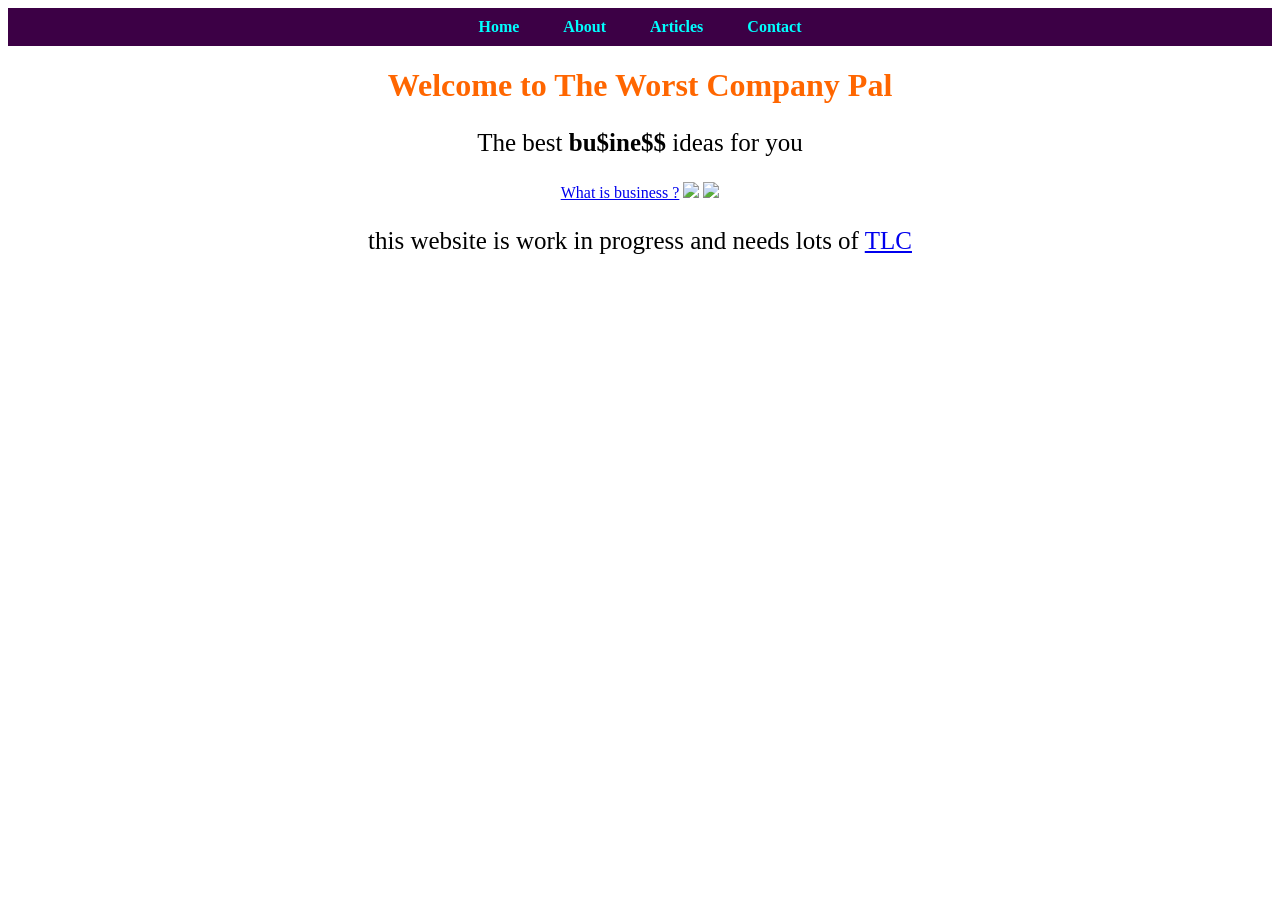
==== index.html @ f406d23d "Add files via upload" ====
<!DOCTYPE html>
<html>
<head>
    <title>TWC</title>
    <link rel="stylesheet" href="style.css">
</head>
<body style="background-color:rgb(255, 255, 255) ;">

<nav>
    <a href="index.html">Home</a>
    <a href="about.html">About</a>
    <a href="articles.html">Articles</a>
    <a href="contact.html">Contact</a>
</nav>

<h1 style="color: rgb(255, 102, 0);">Welcome to The Worst Company Pal</h1>
<p style="font-size: 25px;">The best <b>bu$ine$$</b> ideas for you</p>
<a href="https://dictionary.cambridge.org/dictionary/english/business" target="_blank" >What is business ?</a>

<img src="https://media.tenor.com/LQRDcKGQDeUAAAAM/princeharry-thumbsup.gif">

<img src="https://i.pinimg.com/originals/a2/5c/d9/a25cd99a00c6202728de4e0b41250876.gif">

<p style="font-size: 25px;">this website is work in progress and needs lots of <a href="https://dictionary.cambridge.org/dictionary/english/tlc " target="_blank">TLC</a></p>

</body>
</html>
---- style.css ----
nav {
    background-color: #3c0045;
    padding: 10px;
    text-align: center;
}

nav a {
    color: rgb(0, 255, 255);
    margin: 20px;
    text-decoration: none;
    font-weight: bold;
}

nav a:hover {
    color: #fffb00;
}

body {
    text-align: center;
}

ul {
    list-style: none;
    padding: 0;
}

li {
    margin: 5px 0;
}
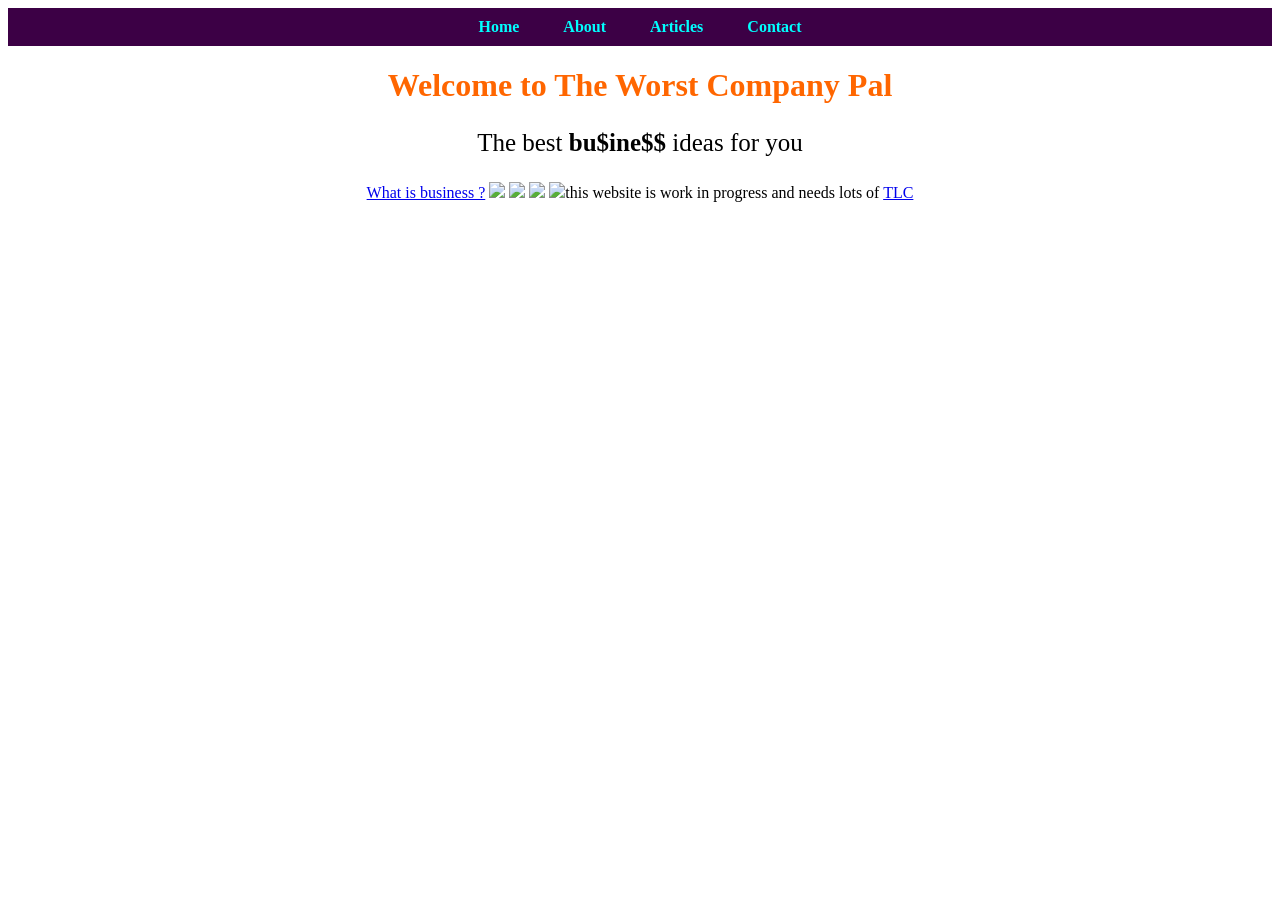
==== commit 636eca69: "Add files via upload" ====
--- a/index.html
+++ b/index.html
@@ -17,9 +17,13 @@
 <p style="font-size: 25px;">The best <b>bu$ine$$</b> ideas for you</p>
 <a href="https://dictionary.cambridge.org/dictionary/english/business" target="_blank" >What is business ?</a>
 
+<img src="https://www.pinterest.com/pin/jackhanmer-construction-worker-gif-jackhanmer-constructionworker-construction-gifs--44895327534206897/">
+
 <img src="https://media.tenor.com/LQRDcKGQDeUAAAAM/princeharry-thumbsup.gif">
 
 <img src="https://i.pinimg.com/originals/a2/5c/d9/a25cd99a00c6202728de4e0b41250876.gif">
+
+<img src="https://giphy.com/explore/hackers"
 
 <p style="font-size: 25px;">this website is work in progress and needs lots of <a href="https://dictionary.cambridge.org/dictionary/english/tlc " target="_blank">TLC</a></p>
 
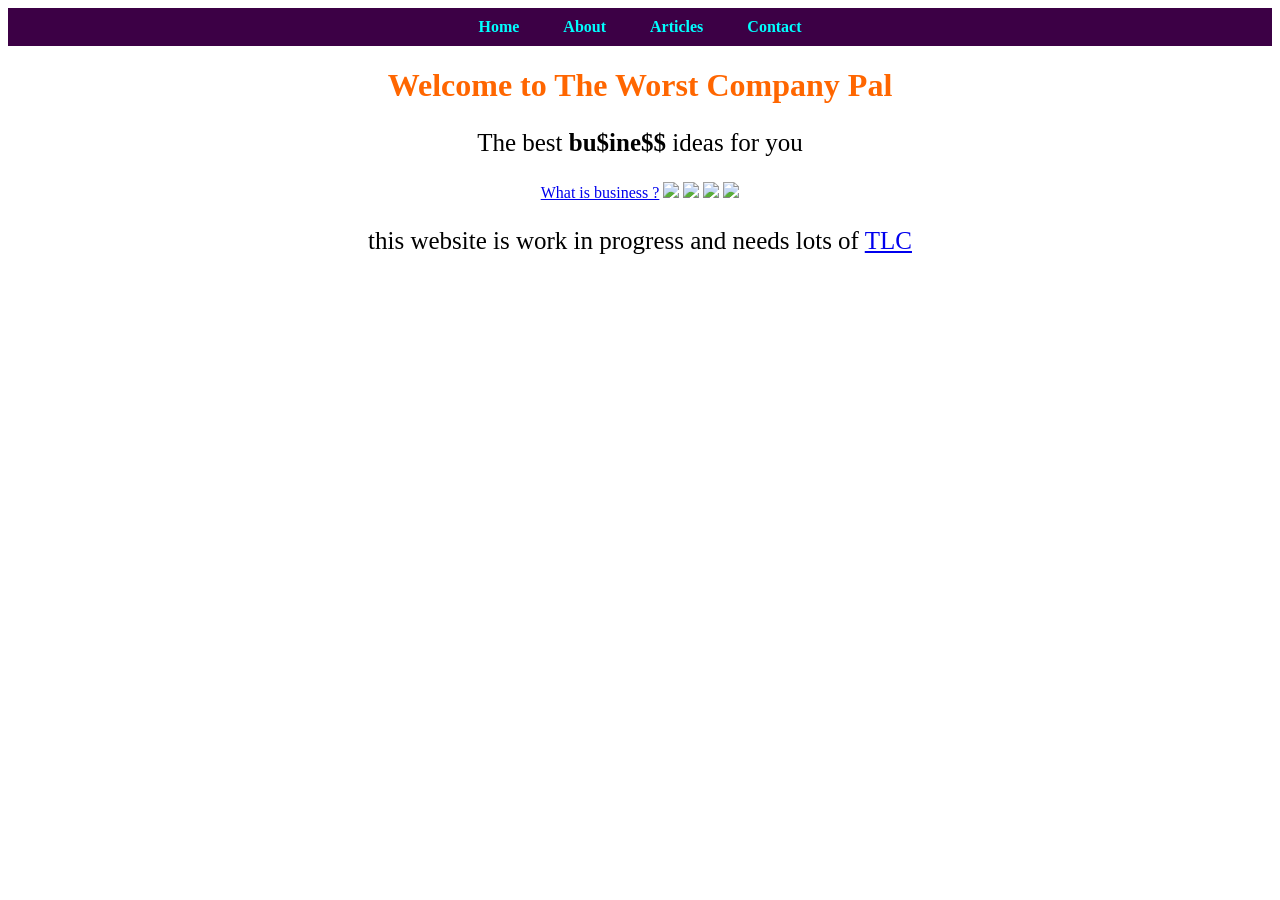
==== commit 9ee6b4c9: "Add files via upload" ====
--- a/index.html
+++ b/index.html
@@ -17,15 +17,17 @@
 <p style="font-size: 25px;">The best <b>bu$ine$$</b> ideas for you</p>
 <a href="https://dictionary.cambridge.org/dictionary/english/business" target="_blank" >What is business ?</a>
 
-<img src="https://www.pinterest.com/pin/jackhanmer-construction-worker-gif-jackhanmer-constructionworker-construction-gifs--44895327534206897/">
+<img src="https://media4.giphy.com/media/v1.Y2lkPTc5MGI3NjExYjQ1cng4cnFvYmEyMnZhYmt3MDUxNHFxbWM2ZWkzcmM2NW1nbmR4byZlcD12MV9pbnRlcm5hbF9naWZfYnlfaWQmY3Q9Zw/qWx5C3iSfwa6Q/giphy.gif"> 
 
 <img src="https://media.tenor.com/LQRDcKGQDeUAAAAM/princeharry-thumbsup.gif">
 
 <img src="https://i.pinimg.com/originals/a2/5c/d9/a25cd99a00c6202728de4e0b41250876.gif">
 
-<img src="https://giphy.com/explore/hackers"
+<img src="https://media3.giphy.com/media/v1.Y2lkPTc5MGI3NjExa2YzaWUyM3h1cnE3NW52b2VlN3Y0a2I1bWRlbmJ3YXo1b3ZncGQwayZlcD12MV9pbnRlcm5hbF9naWZfYnlfaWQmY3Q9Zw/kJ1iL1ZQIyibu/giphy.gif">
 
 <p style="font-size: 25px;">this website is work in progress and needs lots of <a href="https://dictionary.cambridge.org/dictionary/english/tlc " target="_blank">TLC</a></p>
 
+
+
 </body>
 </html>
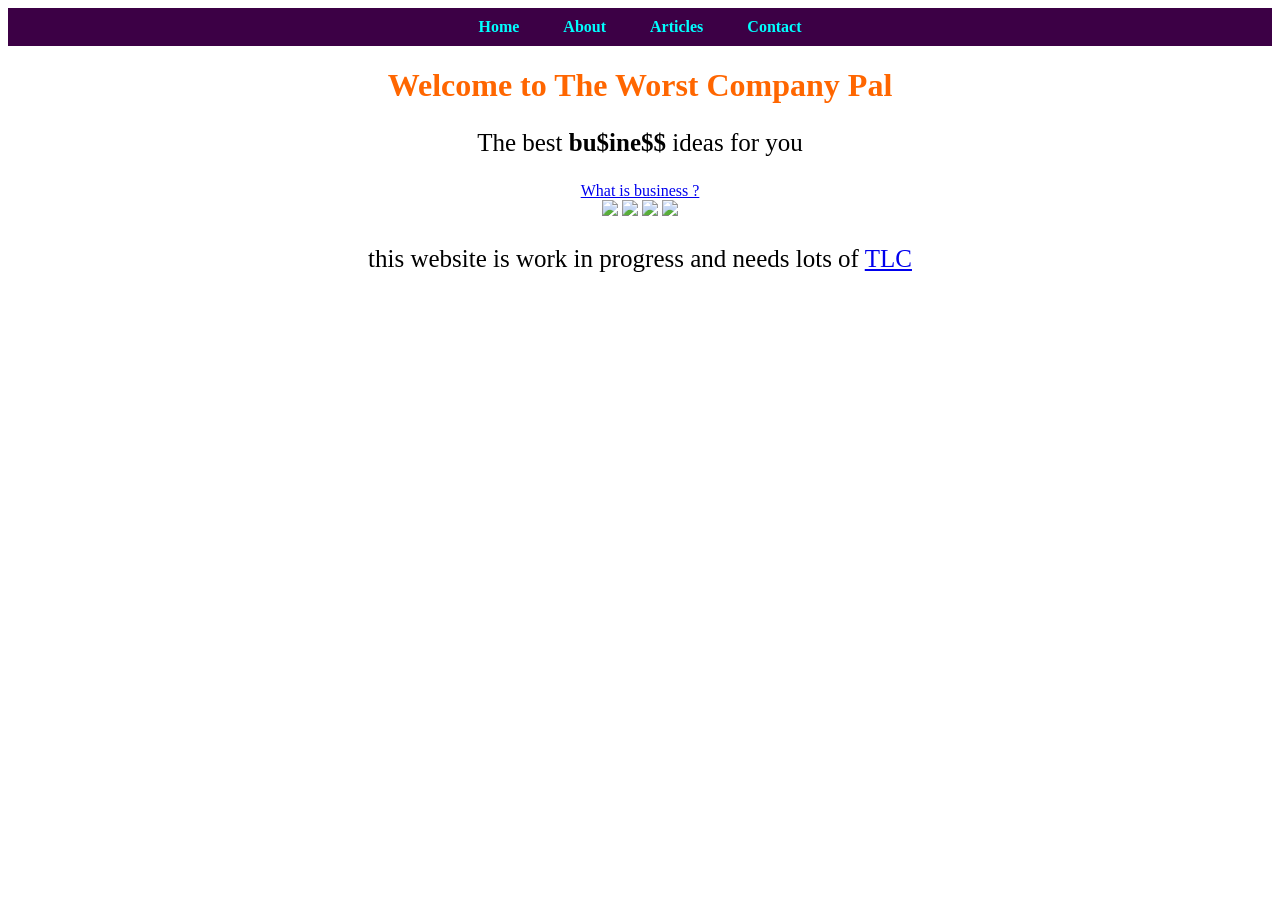
==== commit 06c3db5b: "Update index.html" ====
--- a/index.html
+++ b/index.html
@@ -17,6 +17,8 @@
 <p style="font-size: 25px;">The best <b>bu$ine$$</b> ideas for you</p>
 <a href="https://dictionary.cambridge.org/dictionary/english/business" target="_blank" >What is business ?</a>
 
+
+<div class="image-grid">
 <img src="https://media4.giphy.com/media/v1.Y2lkPTc5MGI3NjExYjQ1cng4cnFvYmEyMnZhYmt3MDUxNHFxbWM2ZWkzcmM2NW1nbmR4byZlcD12MV9pbnRlcm5hbF9naWZfYnlfaWQmY3Q9Zw/qWx5C3iSfwa6Q/giphy.gif"> 
 
 <img src="https://media.tenor.com/LQRDcKGQDeUAAAAM/princeharry-thumbsup.gif">
@@ -24,10 +26,11 @@
 <img src="https://i.pinimg.com/originals/a2/5c/d9/a25cd99a00c6202728de4e0b41250876.gif">
 
 <img src="https://media3.giphy.com/media/v1.Y2lkPTc5MGI3NjExa2YzaWUyM3h1cnE3NW52b2VlN3Y0a2I1bWRlbmJ3YXo1b3ZncGQwayZlcD12MV9pbnRlcm5hbF9naWZfYnlfaWQmY3Q9Zw/kJ1iL1ZQIyibu/giphy.gif">
+</div>
 
 <p style="font-size: 25px;">this website is work in progress and needs lots of <a href="https://dictionary.cambridge.org/dictionary/english/tlc " target="_blank">TLC</a></p>
 
 
 
 </body>
-</html>+</html>
